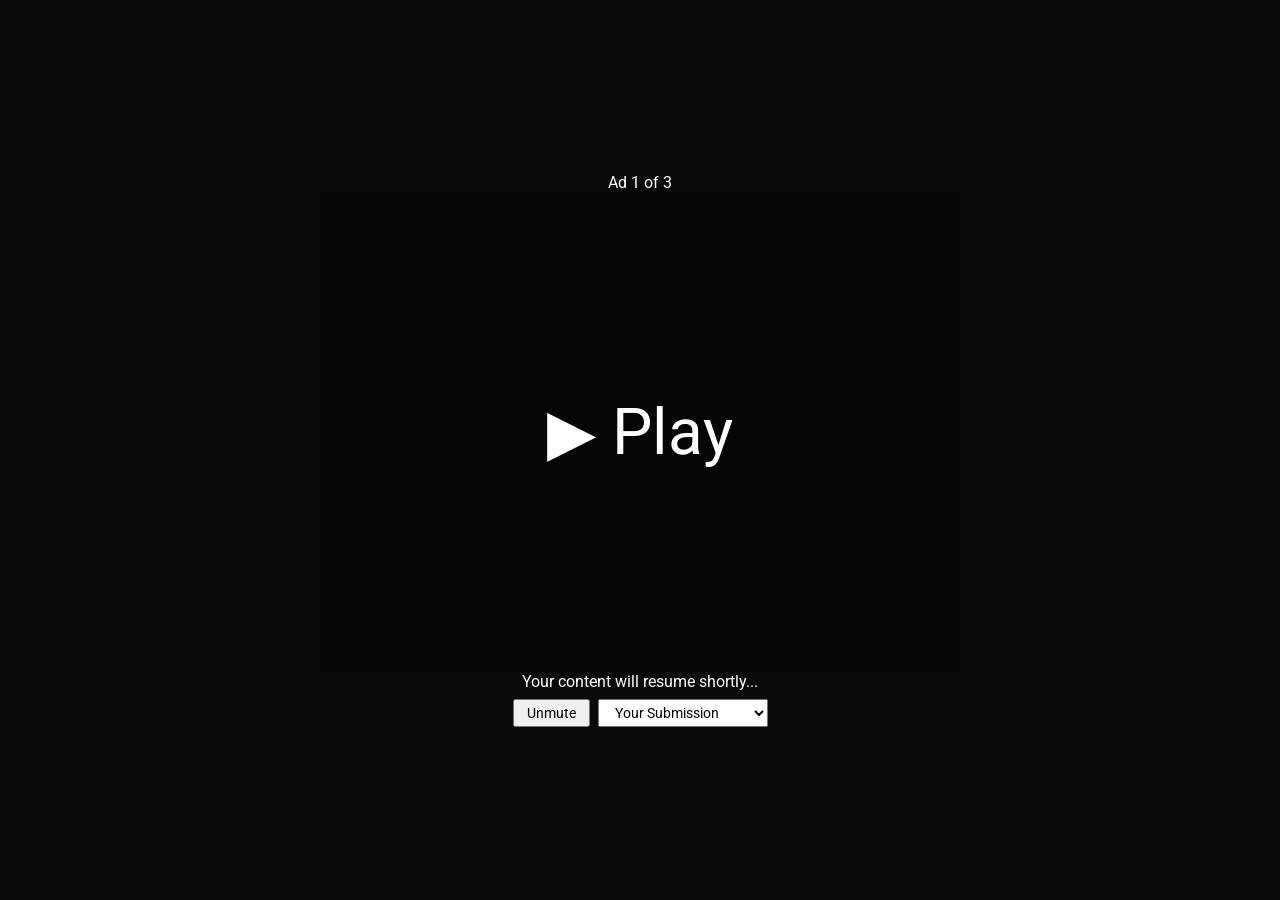
==== index.html @ de7debcb "Initial commit" ====
<!doctype html>
<html lang="en">
<head>
    <!-- =============================================================== -->
    <!-- =                                                             = -->
    <!-- = [!] WARNING: Do NOT modify this file!                       = -->
    <!-- =     It is not part of your submission.                      = -->
    <!-- =     All submission code should go in the submission folder. = -->
    <!-- =     The final game shell may not appear exactly like        = -->
    <!-- =     this.                                                   = -->
    <!-- =                                                             = -->
    <!-- =============================================================== -->
    <meta charset="UTF-8">
    <meta name="viewport"
          content="width=device-width, user-scalable=no, initial-scale=1.0, maximum-scale=1.0, minimum-scale=1.0">
    <meta http-equiv="X-UA-Compatible" content="ie=edge">
    <title>Your content will resume after this ad...</title>

    <link rel="preconnect" href="https://fonts.googleapis.com">
    <link rel="preconnect" href="https://fonts.gstatic.com" crossorigin>
    <link href="https://fonts.googleapis.com/css2?family=Roboto:ital,wght@0,100;0,300;0,400;0,500;0,700;0,900;1,100;1,300;1,400;1,500;1,700;1,900&display=swap" rel="stylesheet">
    <style>
      html, body {
        max-width: 100%;
        overflow-x: hidden;
      }

      body {
        font-family: "Roboto", sans-serif;
        margin: 0;
        color: white;
        background: #0a0a0a;
      }

      h1,
      h2 {
        font-weight: 500;
        font-style: normal;
      }

      #wrapper {
        display: flex;
        flex-direction: column;
        justify-items: center;
        align-items: center;
        justify-content: center;
        min-height: 100vh;
        width: 100%;
      }

      #inner-wrapper {
        position: relative;
        width: 640px;
        height: 480px;
      }

      #video {
        width: 640px;
        height: 480px;
        object-fit: contain;
      }

      #game {
        width: 100%;
        height: 100%;
      }

      #game-inner-wrapper {
        position: absolute;
        inset: 0;
      }

      #dev-success-message,
      #dev-fail-message {
        width: 100%;
        padding: 16px 0;
        color: white;
        font-weight: bold;
        text-align: center;
        position: fixed;
        top: 0;
        left: 0;
        z-index: 1000;
        transition: opacity 0.2s ease-in-out;
      }

      #dev-success-message {
        background-color: oklch(62.7% 0.194 149.214);
      }

      #dev-fail-message {
        background-color: oklch(57.7% 0.194 29.23);
      }

      .invisible {
        opacity: 0;
      }

      #play-button {
        position: absolute;
        inset: 0;
        display: flex;
        align-items: center;
        justify-content: center;
        background: rgba(0, 0, 0, 0.5);
        cursor: pointer;
        z-index: 10;
        border: none;
        color: white;
        font-size: 64px;
        font-family: "Roboto", sans-serif;
      }

      #play-button:hover {
        background: rgba(0, 0, 0, 0.6);
      }

      #controls {
        display: flex;
        gap: 8px;
        align-items: center;
        margin-top: 8px;
      }

      #controls button, #controls select {
        font-family: "Roboto", sans-serif;
        font-size: 14px;
        padding: 4px 12px;
        cursor: pointer;
      }

    </style>
</head>
<body>
<div id="dev-success-message" class="invisible">
    Ad skipped! The page will reload in 1 second...
</div>
<div id="dev-fail-message" class="invisible">
    Ad failed! Restarting...
</div>

<!-- This code represents what the "game shell" may appear as, but is no guarantee of the final game container. -->
<div id="wrapper">
    <div>
        <div>
            Ad 1 of 3
        </div>
    </div>

    <div id="inner-wrapper">
        <button id="play-button">&#9654; Play</button>

        <video id="video" muted></video>

        <div id="game-inner-wrapper">
            <iframe id="game" src="about:blank" frameborder="0"></iframe>
        </div>
    </div>

    <div>
        Your content will resume shortly...
    </div>

    <div id="controls">
        <button id="mute-button">Unmute</button>

        <select id="example-loader">
            <option value="submission/submission.html">Your Submission</option>
            <option value="examples/buffering/submission.html">Example: Buffering</option>
            <option value="examples/fake-x/submission.html">Example: Fake X</option>
            <option value="examples/slowdown/submission.html">Example: Slowdown</option>
            <option value="examples/survey/submission.html">Example: Survey</option>
        </select>
    </div>
</div>

<script>
  /*
   * WARNING: Do NOT modify this code! It is not part of your submission!
   */
  (function (window, document) {
    const devSuccessEl = document.getElementById('dev-success-message')
    const devFailEl = document.getElementById('dev-fail-message')
    const videoEl = document.getElementById('video')
    const iframeEl = document.getElementById('game')
    const playButton = document.getElementById('play-button')
    const muteButton = document.getElementById('mute-button')
    const exampleLoader = document.getElementById('example-loader')

    const videoUrls = [
      /*
       * These ads are meant to be examples of what your submission may be paired with,
       * but are not the actual ads that will be used.
       *
       * If you are submitting a combination submission, you may edit this array to be
       * your ad, but you MUST also submit it as part of your final submission. (i.e.
       * select "I am submitting both a video and code" during the submission process.
       */
      './ads/ad_1.mp4',
      './ads/ad_2.mp4',
      './ads/ad_3.mp4',
      './ads/ad_4.mp4',
      './ads/ad_5.mp4',
      './ads/ad_6.mp4',
      './ads/ad_7.mp4',
      './ads/ad_8.mp4',
      './ads/ad_9.mp4',
      './ads/ad_10.mp4',
      './ads/ad_11.mp4',
      './ads/ad_12.mp4',
    ];

    const videoIndex = parseInt(localStorage.getItem('videoIndex') || '0', 10) % videoUrls.length;
    localStorage.setItem('videoIndex', (videoIndex + 1).toString());
    videoEl.src = videoUrls[videoIndex];

    let started = false;

    function getSubmissionSrc() {
      return exampleLoader.value;
    }

    function loadSubmission() {
      iframeEl.src = getSubmissionSrc();
    }

    function sendToIframe(message) {
      iframeEl.contentWindow.postMessage(message, '*');
    }

    playButton.addEventListener('click', () => {
      videoEl.muted = false;
      muteButton.textContent = 'Mute';
      started = true;
      videoEl.play();
      loadSubmission();
      playButton.style.display = 'none';

      iframeEl.addEventListener('load', () => {
        sendToIframe({ type: 'adStarted' });
      }, { once: true });
    });

    muteButton.addEventListener('click', () => {
      videoEl.muted = !videoEl.muted;
      muteButton.textContent = videoEl.muted ? 'Unmute' : 'Mute';
    });

    exampleLoader.addEventListener('change', () => {
      videoEl.currentTime = 0;
      videoEl.playbackRate = 1;
      if (started) {
        videoEl.play();
      }
      loadSubmission();

      iframeEl.addEventListener('load', () => {
        sendToIframe({ type: 'adStarted' });
      }, { once: true });
    });

    videoEl.addEventListener('ended', () => {
      sendToIframe({ type: 'adFinished' });
    });

    videoEl.addEventListener('timeupdate', () => {
      sendToIframe({
        type: 'timeupdate',
        currentTime: videoEl.currentTime,
        duration: videoEl.duration,
        paused: videoEl.paused,
        playbackRate: videoEl.playbackRate
      });
    });

    window.addEventListener('message', (event) => {
      if (!event.data || typeof event.data !== 'object' || !event.data.type) return;

      switch (event.data.type) {
          case 'success':
            devSuccessEl.classList.remove('invisible');

            setTimeout(() => {
              window.location.reload();
            }, 1000);
            break;

          case 'fail':
            devFailEl.classList.remove('invisible');

            setTimeout(() => {
              window.location.reload();
            }, 1000);
            break;

          case 'play':
            videoEl.play();
            break;

          case 'pause':
            videoEl.pause();
            break;

          case 'seekTo':
            videoEl.currentTime = event.data.value;
            break;

          case 'setPlaybackRate':
            videoEl.playbackRate = event.data.value;
            break;

          case 'setVolume':
            videoEl.volume = event.data.value;
            break;

          case 'getVideoInfo':
            sendToIframe({
              type: 'videoInfo',
              currentTime: videoEl.currentTime,
              duration: videoEl.duration,
              paused: videoEl.paused,
              playbackRate: videoEl.playbackRate,
              volume: videoEl.volume,
              muted: videoEl.muted
            });
            break;

          case 'setVideoFilter':
            videoEl.style.filter = event.data.value;
            break;

          default:
            console.error('Unknown event type:', event.data.type);
        }
    })
  })(window, document);
</script>
</body>
</html>
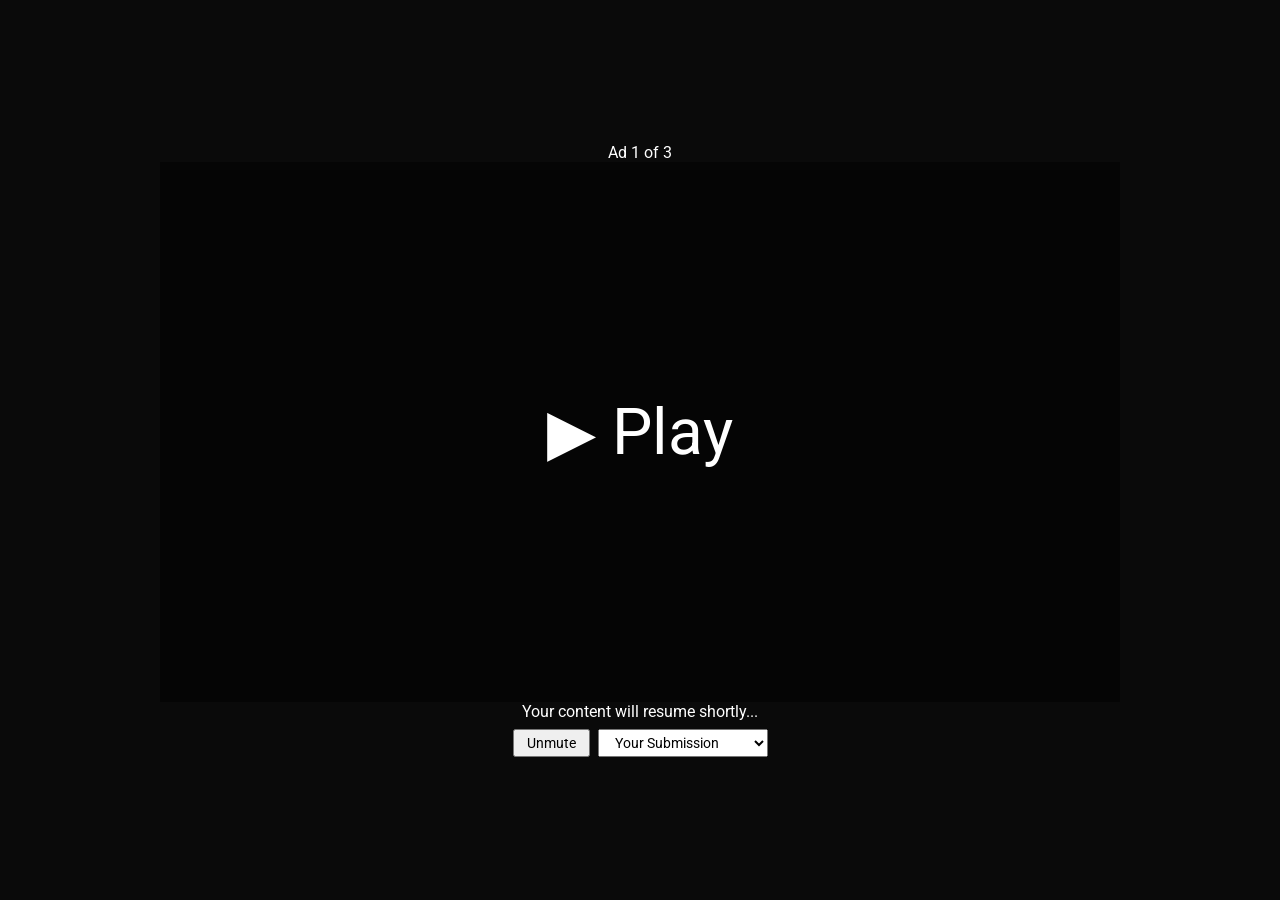
==== commit 0e6eeced: "first version with working menu (just 'run')" ====
--- a/index.html
+++ b/index.html
@@ -50,14 +50,14 @@
 
       #inner-wrapper {
         position: relative;
-        width: 640px;
-        height: 480px;
+        width: 960px;
+        height: 540px;
       }
 
       #video {
-        width: 640px;
-        height: 480px;
-        object-fit: contain;
+        width: 960px;
+        height: 540px;
+        object-fit: cover;
       }
 
       #game {
